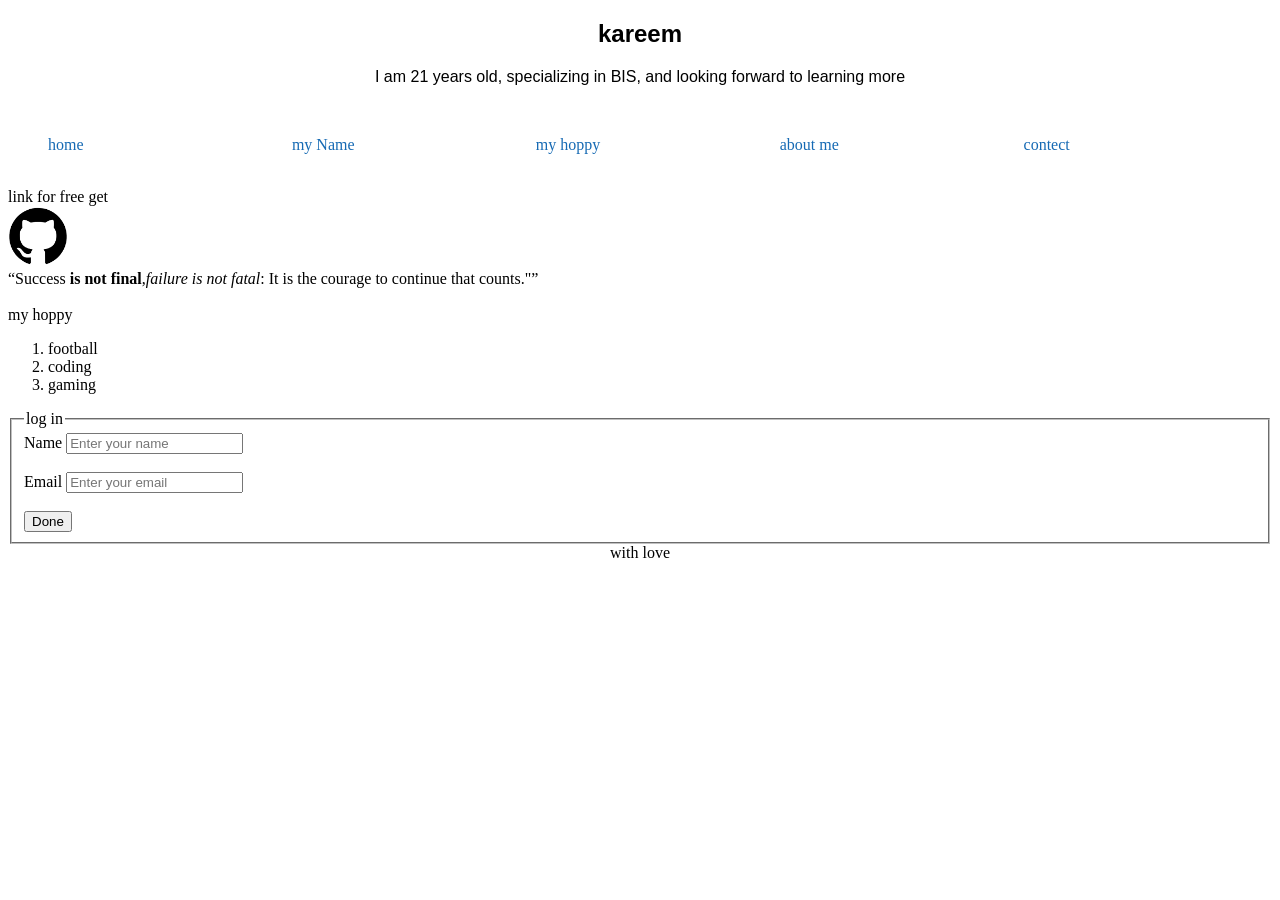
==== index.html @ e2b656cd "f task" ====
<!DOCTYPE html>
<html lang="en">
<head>
    <meta charset="UTF-8">
    <meta name="viewport" content="width=device-width, initial-scale=1.0">
    <title>task</title>
    <style>
        .sp{list-style: none;}
        /* بشيل النقط من جنب ليست ايتم */
        .li{
             display: inline-block;
             width: calc(98%/5);
        }
        /* انلاين بلوك عشان يبقي علي لاين بس يحترم المسافه */
        a{
            text-decoration: none;
            color: rgb(22, 106, 180);
        }
        /* تيكست ديكوريشن عشان اشيل الخط من تحت لينك */
    </style>
</head>
<body>
<header>
 <nav>
     <h1 style="font-family: Arial, Helvetica, sans-serif;  text-align: center;" id="name">kareem</h1>
     <p style="font-family: Arial, Helvetica, sans-serif;  text-align: center;">I am 21 years old, specializing in BIS, and looking forward to learning more</p>
     <!-- بغير شكل الخط ب فونت فاميلي و خليت كلام ف نص صفحه ب تيكست سينتر  -->
   <br>
  <ul class="sp">
    <li class="li"><a href="#home">home</a></li>
   <li class="li"><a href="#name">my Name</a></li>
    <li class="li"><a href="#hoppy">my hoppy</a></li>
    <li class="li"><a href="#">about me</a></li>
    <li class="li"><a href="#">contect</a></li>
 </ul>
</header>   

   <br>
   <label id="home">link for free get</label>
   <br>
   <a href="https://git-scm.com/install/windows" target="_blank" rel=""><img src="task.png" alt="git" width="60px" height="60px" style="cursor: pointer;"></a>
   <br>
   <q>Success <b>is not final</b>,<i>failure is not fatal</i>: It is the courage to continue that counts."</q>
<br>
<br>
<label id="hoppy">my hoppy</label>
<ol>
    <li>football</li>
    <li>coding</li>
    <li>gaming</li>
</ol>


  <form action="https://iti.gov.eg/home">
  <fieldset>
    <legend>log in</legend>

    <label>Name</label>
    <input type="text" placeholder="Enter your name" required>
    
    <br><br>

    <label>Email</label>
    <input type="email" placeholder="Enter your email" required>
    
    <br><br>

    <input type="submit" value="Done">
  </fieldset>
</form>
  <footer style="text-align: center;">with love</footer>
</body>
</html>
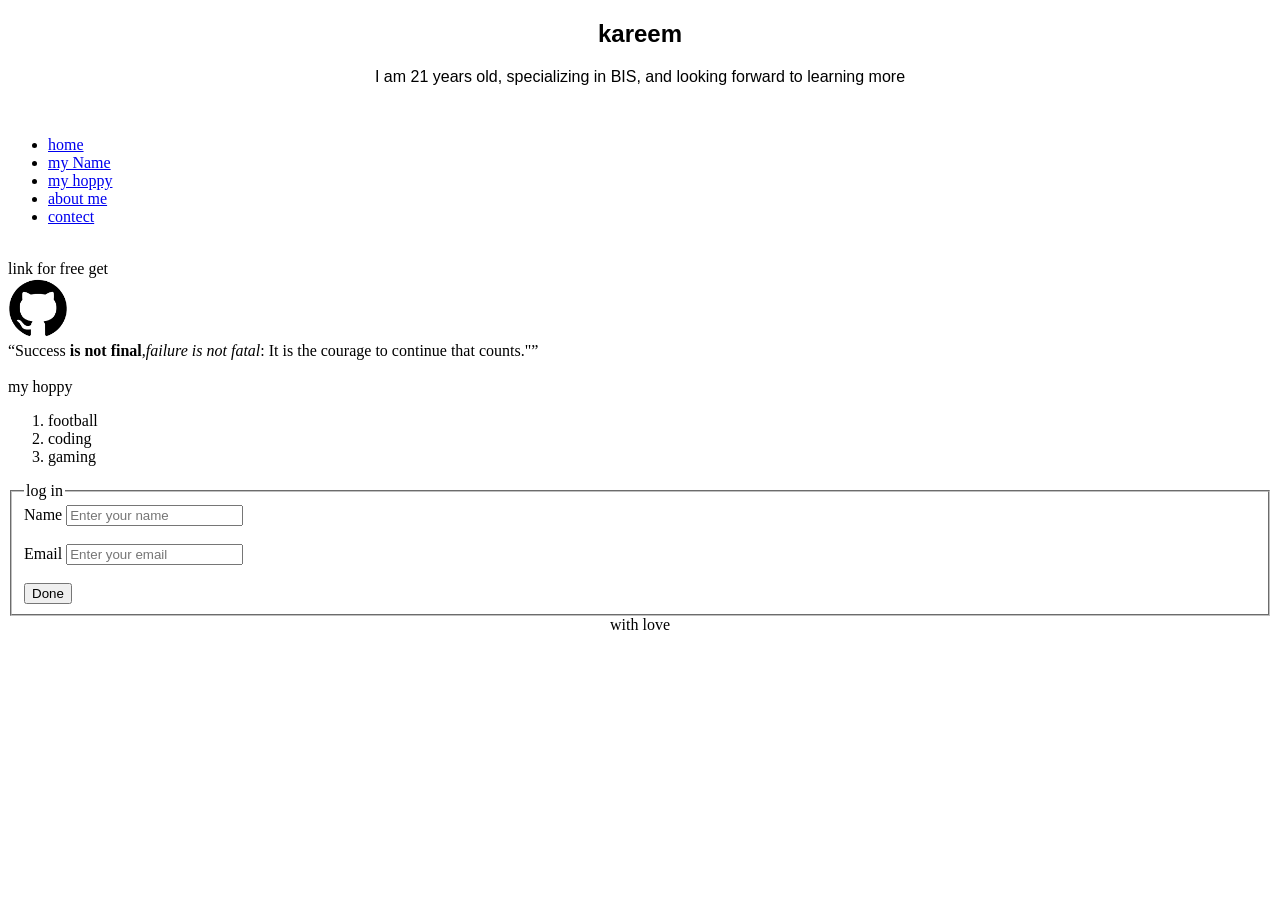
==== commit 27ef1ac4: "Initial commit" ====
--- a/index.html
+++ b/index.html
@@ -1,73 +1,65 @@
-<!DOCTYPE html>
-<html lang="en">
-<head>
+  <!DOCTYPE html>
+  <html lang="en">
+
+  <head>
     <meta charset="UTF-8">
     <meta name="viewport" content="width=device-width, initial-scale=1.0">
     <title>task</title>
-    <style>
-        .sp{list-style: none;}
-        /* بشيل النقط من جنب ليست ايتم */
-        .li{
-             display: inline-block;
-             width: calc(98%/5);
-        }
-        /* انلاين بلوك عشان يبقي علي لاين بس يحترم المسافه */
-        a{
-            text-decoration: none;
-            color: rgb(22, 106, 180);
-        }
-        /* تيكست ديكوريشن عشان اشيل الخط من تحت لينك */
-    </style>
-</head>
-<body>
-<header>
- <nav>
-     <h1 style="font-family: Arial, Helvetica, sans-serif;  text-align: center;" id="name">kareem</h1>
-     <p style="font-family: Arial, Helvetica, sans-serif;  text-align: center;">I am 21 years old, specializing in BIS, and looking forward to learning more</p>
-     <!-- بغير شكل الخط ب فونت فاميلي و خليت كلام ف نص صفحه ب تيكست سينتر  -->
-   <br>
-  <ul class="sp">
-    <li class="li"><a href="#home">home</a></li>
-   <li class="li"><a href="#name">my Name</a></li>
-    <li class="li"><a href="#hoppy">my hoppy</a></li>
-    <li class="li"><a href="#">about me</a></li>
-    <li class="li"><a href="#">contect</a></li>
- </ul>
-</header>   
+  </head>
 
-   <br>
-   <label id="home">link for free get</label>
-   <br>
-   <a href="https://git-scm.com/install/windows" target="_blank" rel=""><img src="task.png" alt="git" width="60px" height="60px" style="cursor: pointer;"></a>
-   <br>
-   <q>Success <b>is not final</b>,<i>failure is not fatal</i>: It is the courage to continue that counts."</q>
-<br>
-<br>
-<label id="hoppy">my hoppy</label>
-<ol>
-    <li>football</li>
-    <li>coding</li>
-    <li>gaming</li>
-</ol>
+  <body>
+    <header>
+      <nav>
+        <h1 style="font-family: Arial, Helvetica, sans-serif;  text-align: center;" id="name">kareem</h1>
+        <p style="font-family: Arial, Helvetica, sans-serif;  text-align: center;">I am 21 years old, specializing in BIS,
+          and looking forward to learning more</p>
+        <!-- بغير شكل الخط ب فونت فاميلي و خليت كلام ف نص صفحه ب تيكست سينتر  -->
+        <br>
+        <ul class="sp">
+            <li class="li"><a href="#home">home</a></li>
+            <li class="li"><a href="#name">my Name</a></li>
+            <li class="li"><a href="#hoppy">my hoppy</a></li>
+            <li class="li"><a href="#">about me</a></li>
+            <li class="li"><a href="#">contect</a></li>
+        </ul>
+    </header>
+
+    <br>
+    <label id="home">link for free get</label>
+    <br>
+    <a href="https://git-scm.com/install/windows" target="_blank" rel=""><img src="task.png" alt="git" width="60px"
+        height="60px" style="cursor: pointer;"></a>
+    <br>
+    <q>Success <b>is not final</b>,<i>failure is not fatal</i>: It is the courage to continue that counts."</q>
+    <br>
+    <br>
+    <label id="hoppy">my hoppy</label>
+    <ol>
+      <li>football</li>
+      <li>coding</li>
+      <li>gaming</li>
+    </ol>
 
 
-  <form action="https://iti.gov.eg/home">
-  <fieldset>
-    <legend>log in</legend>
+    <form action="https://iti.gov.eg/home">
+      <fieldset>
+        <legend>log in</legend>
 
-    <label>Name</label>
-    <input type="text" placeholder="Enter your name" required>
-    
-    <br><br>
+        <label>Name</label>
+        <input type="text" placeholder="Enter your name" required>
 
-    <label>Email</label>
-    <input type="email" placeholder="Enter your email" required>
-    
-    <br><br>
+        <br><br>
 
-    <input type="submit" value="Done">
-  </fieldset>
-</form>
-  <footer style="text-align: center;">with love</footer>
-</body>
-</html>+        <label>Email</label>
+        <input type="email" placeholder="Enter your email" required>
+
+        <br><br>
+
+        <input type="submit" value="Done">
+      </fieldset>
+    </form>
+    <footer style="text-align: center;">with love</footer>
+  </body>
+
+  </html>
+  <!-- , -->
